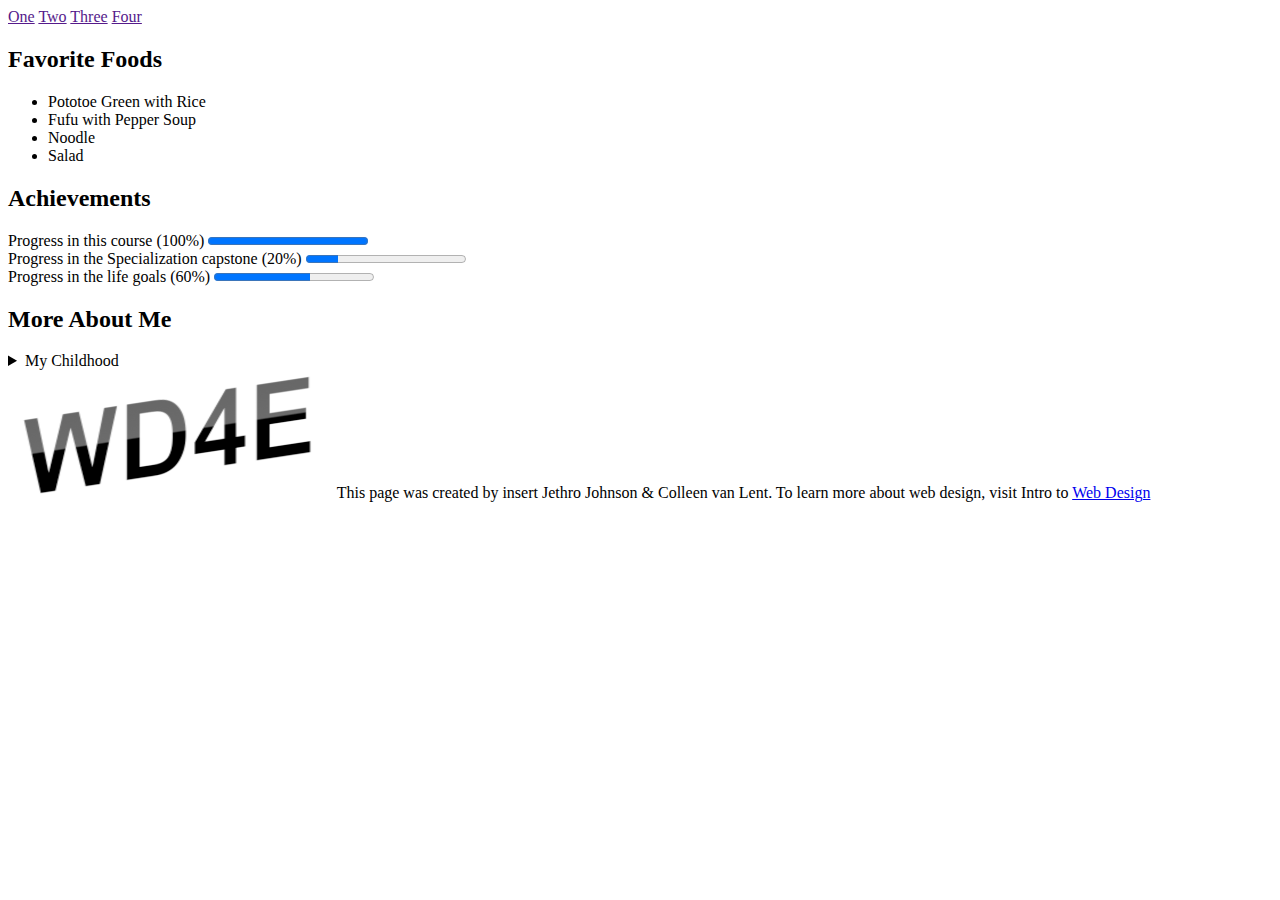
==== course1finalproject/about_jethro.html @ 3b189c3d "Add files via upload" ====
<!DOCTYPE html>
<html lang="en">
	<meta charset="UTF-8">
	<title>About Me</title>
	<body>
		<nav>
			<a href="">One</a>
			<a href="">Two</a>
			<a href="">Three</a>
			<a href="">Four</a>
		</nav>
		<h2>Favorite Foods</h2>
		<ul>
			<li>Pototoe Green with Rice</li>
			<li>Fufu with Pepper Soup</li>
			<li>Noodle</li>
			<li>Salad</li>
		</ul>
		<h2>Achievements</h2>
		Progress in this course (100%)
		<progress value="100" max="100">100%</progress><br/>
		Progress in the Specialization capstone (20%)
		<progress value="20" max="100">20%</progress><br/>
		Progress in the life goals (60%)
		<progress value="60" max="100">60%</progress><br/>
		<h2>More About Me</h2>
		<details>
				<summary>My Childhood</summary>
				I grew up in Liberia, West Africa. I lived near the Alantic Ocean where I mostly go to reflect, relax and have fun with family and friends.
		</details>
		<img src="newlogo.png" alt="Introduction to Web Design Course"/>
		This page was created by insert Jethro Johnson &amp; Colleen van Lent. To learn more about web design, visit Intro to <a href="http://www.intro-webdesign.com" target="_blank">Web Design</a>
	</body>
</html>
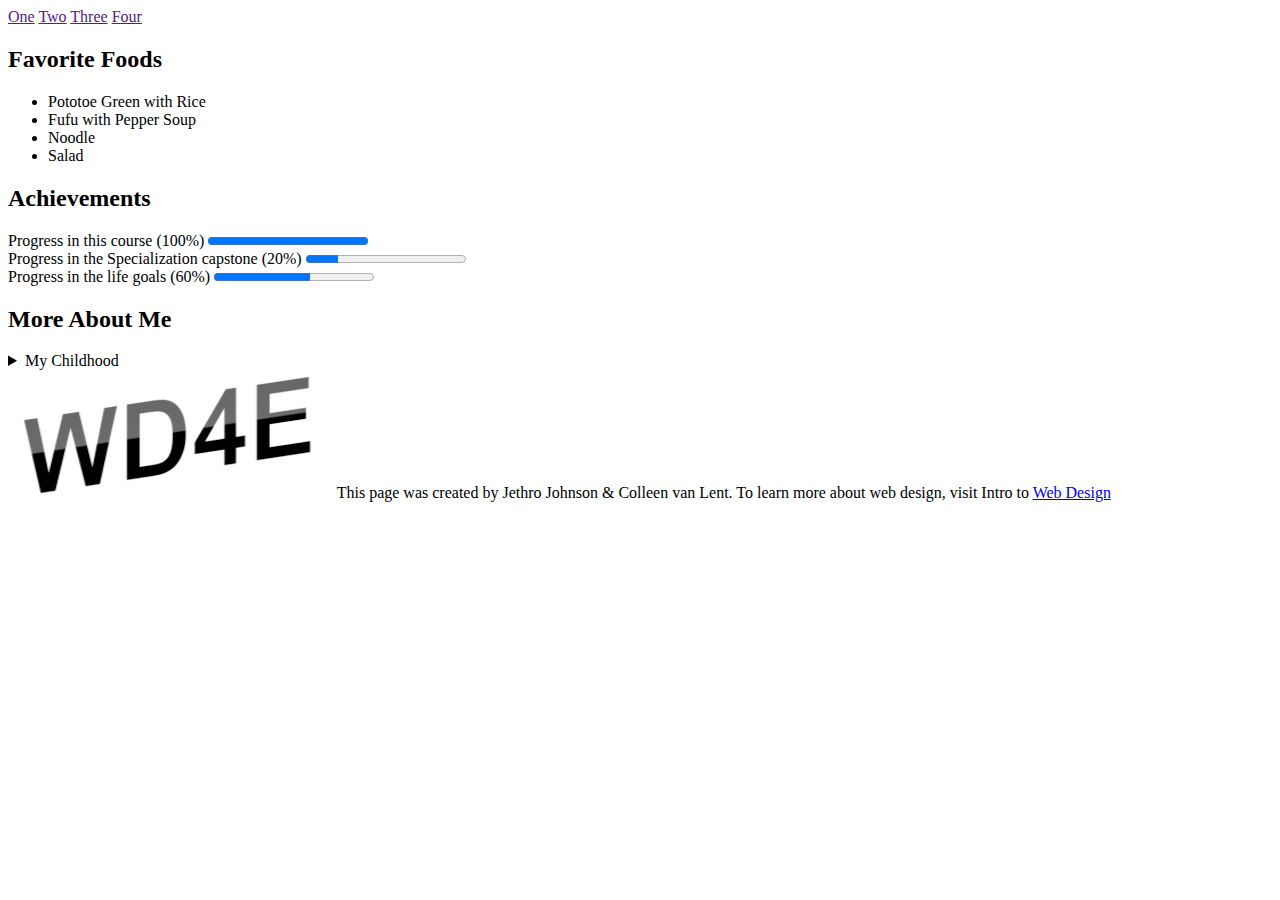
==== commit efd109ec: "Update about_jethro.html" ====
--- a/course1finalproject/about_jethro.html
+++ b/course1finalproject/about_jethro.html
@@ -29,6 +29,6 @@
 				I grew up in Liberia, West Africa. I lived near the Alantic Ocean where I mostly go to reflect, relax and have fun with family and friends.
 		</details>
 		<img src="newlogo.png" alt="Introduction to Web Design Course"/>
-		This page was created by insert Jethro Johnson &amp; Colleen van Lent. To learn more about web design, visit Intro to <a href="http://www.intro-webdesign.com" target="_blank">Web Design</a>
+		This page was created by Jethro Johnson &amp; Colleen van Lent. To learn more about web design, visit Intro to <a href="http://www.intro-webdesign.com" target="_blank">Web Design</a>
 	</body>
-</html>+</html>
